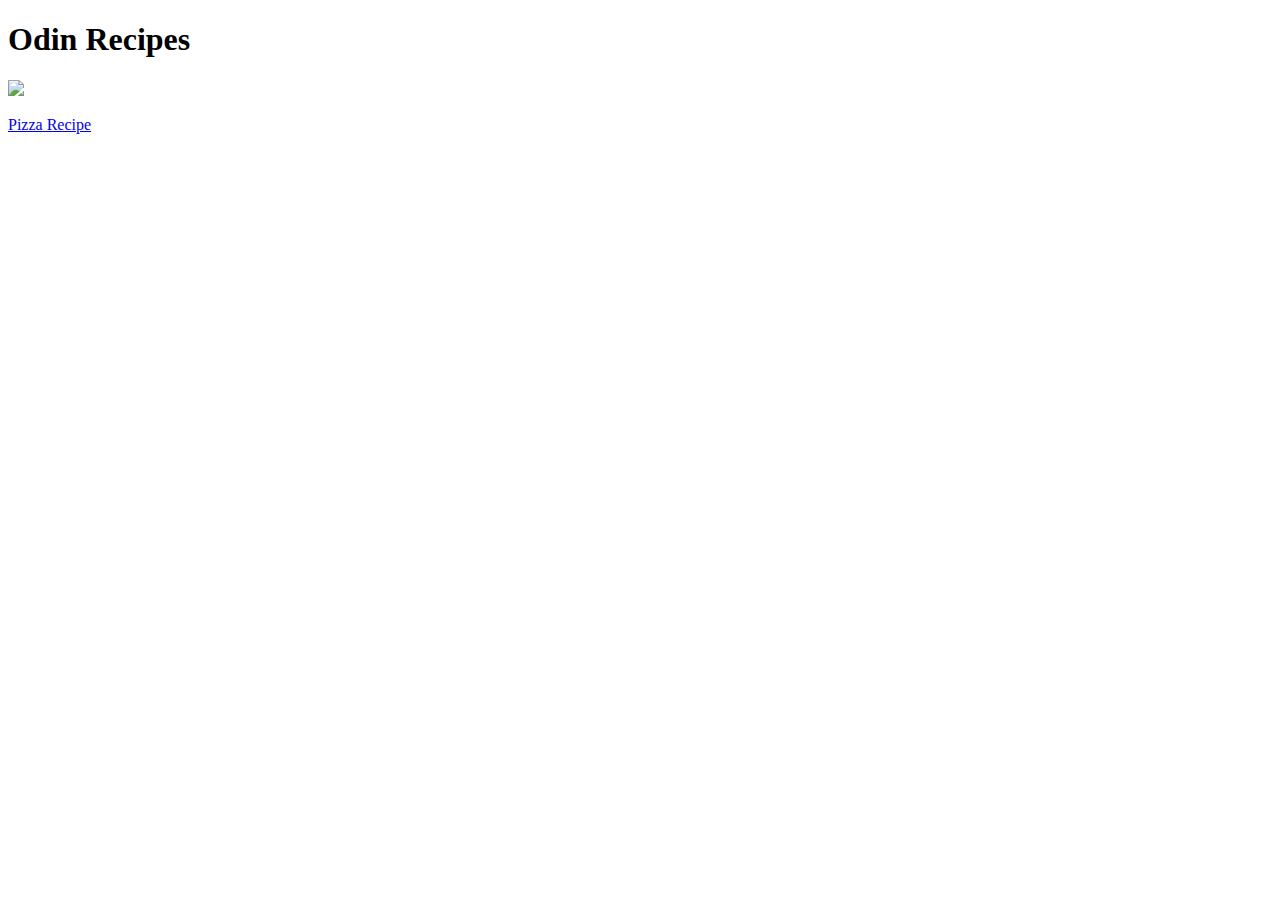
==== index.html @ e553066b "Add index.html" ====
<!DOCTYPE html>

<html lang="en">
  <head>  
    <meta charset="UTF-8">
    <title>Recipes</title>
  </head>

  <body>
    <h1>Odin Recipes</h1>
    <img width="400px" src="https://assets.bonappetit.com/photos/5e7a6c79edf206000862e452/1:1/w_1519,h_1519,c_limit/Cooking-Home-Collection.jpg">
    <p></p>
    <a href="recipes/pizza.html">Pizza Recipe</a>
  </body>

</html>
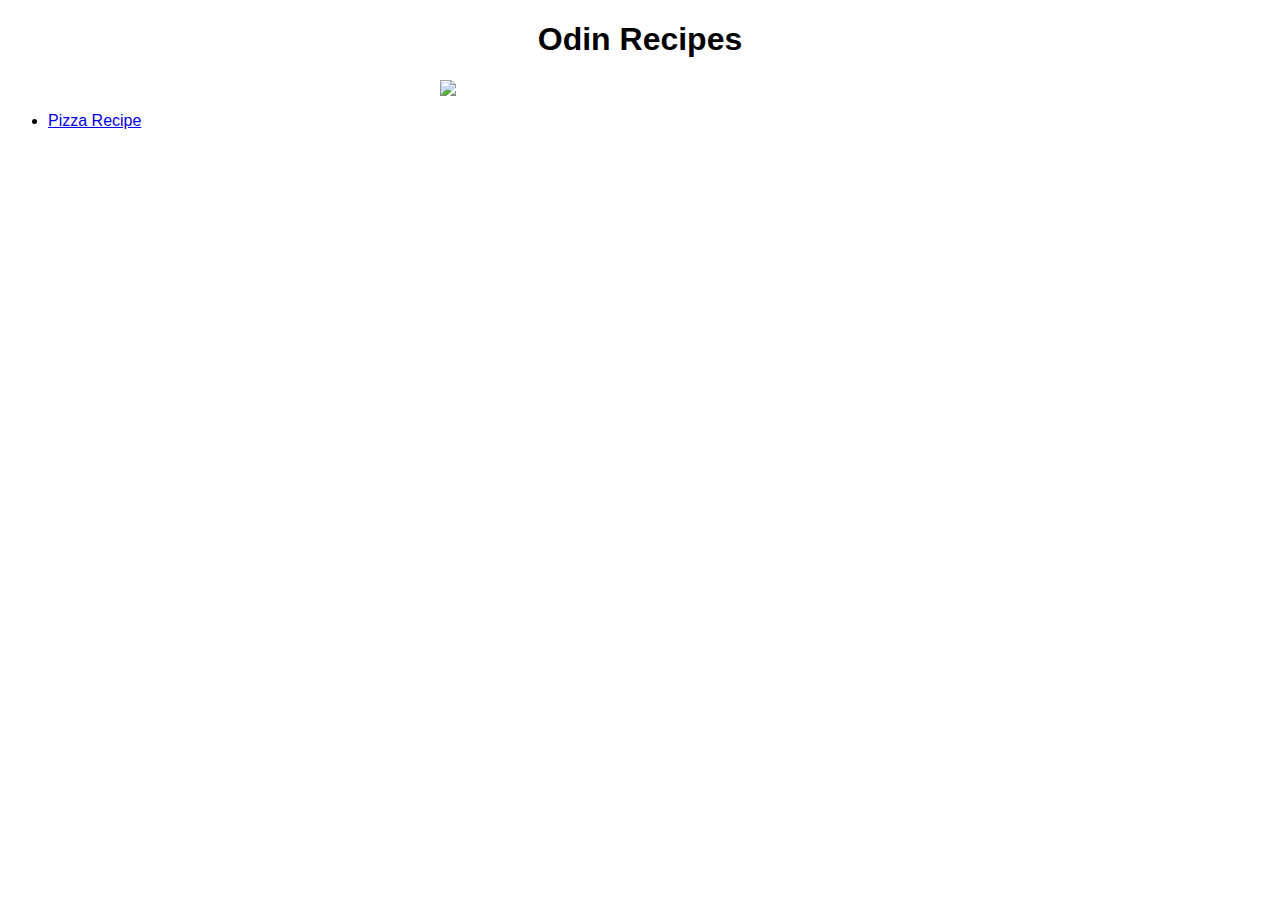
==== commit 649779fd: "added CSS" ====
--- a/index.html
+++ b/index.html
@@ -4,13 +4,18 @@
   <head>  
     <meta charset="UTF-8">
     <title>Recipes</title>
+    <link rel="stylesheet" href="styles/styles.css">
   </head>
 
   <body>
     <h1>Odin Recipes</h1>
-    <img width="400px" src="https://assets.bonappetit.com/photos/5e7a6c79edf206000862e452/1:1/w_1519,h_1519,c_limit/Cooking-Home-Collection.jpg">
+    <img src="https://assets.bonappetit.com/photos/5e7a6c79edf206000862e452/1:1/w_1519,h_1519,c_limit/Cooking-Home-Collection.jpg">
     <p></p>
-    <a href="recipes/pizza.html">Pizza Recipe</a>
+    <ul>
+      <li>
+        <a href="recipes/pizza.html">Pizza Recipe</a>
+      </li>
+    </ul>
   </body>
 
 </html>--- a/styles/styles.css
+++ b/styles/styles.css
@@ -0,0 +1,14 @@
+body{
+    font-family: Arial, Helvetica, sans-serif;
+}
+
+h1{
+    text-align: center;
+}
+
+img{
+    display: block;
+    margin-left: auto;
+    margin-right: auto;
+    width: 400px;
+}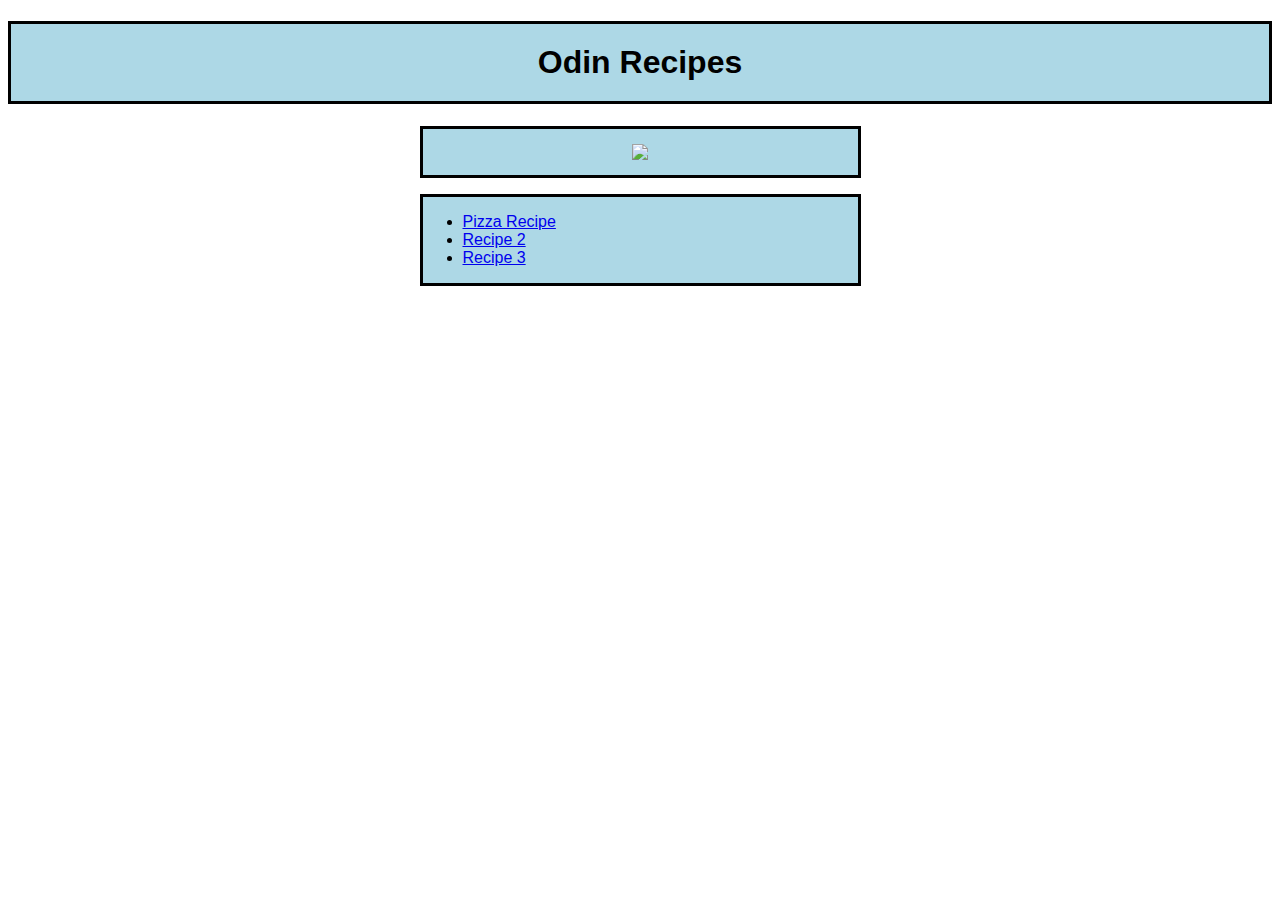
==== commit da8214ff: "added more style" ====
--- a/index.html
+++ b/index.html
@@ -8,14 +8,30 @@
   </head>
 
   <body>
-    <h1>Odin Recipes</h1>
-    <img src="https://assets.bonappetit.com/photos/5e7a6c79edf206000862e452/1:1/w_1519,h_1519,c_limit/Cooking-Home-Collection.jpg">
+    <h1 class="header">Odin Recipes</h1>
+
+    <div class="image-div">
+      <img class="index-image" src="https://assets.bonappetit.com/photos/5e7a6c79edf206000862e452/1:1/w_1519,h_1519,c_limit/Cooking-Home-Collection.jpg">
+    </div>
+
     <p></p>
-    <ul>
-      <li>
+
+    <div class="list-div">
+    <ul class="list">
+      <li class="list-item">
         <a href="recipes/pizza.html">Pizza Recipe</a>
       </li>
+
+      <li class="list-item">
+        <a href="recipes/pizza.html">Recipe 2</a>
+      </li>
+
+      <li class="list-item">
+        <a href="recipes/pizza.html">Recipe 3</a>
+      </li>
     </ul>
+    </div>
+
   </body>
 
 </html>--- a/styles/styles.css
+++ b/styles/styles.css
@@ -1,14 +1,46 @@
-body{
+*{
     font-family: Arial, Helvetica, sans-serif;
 }
 
-h1{
+.header{
+    background-color: lightblue;
     text-align: center;
+    padding: 20px;
+    border: 3px solid black;
 }
 
-img{
-    display: block;
-    margin-left: auto;
-    margin-right: auto;
+.index-image{
     width: 400px;
-}+    height: auto;
+    margin-bottom: -4px;
+    padding: 15px;
+}
+
+.image-div{
+    border: 3px solid black;
+    background-color: lightblue;
+    text-align: center;
+    width: 435px;
+    margin: auto;
+}
+
+.list-div{
+    background-color: lightblue;
+    margin: auto;
+    width: 435px;
+    border: 3px solid black;
+}
+
+.pizza-image{
+    width: 600px;
+    margin-bottom: -4px;
+    padding: 15px;
+    border: 3px solid black;
+}
+
+.pizza-image-div{
+    text-align: center;
+    width: 635px;
+    margin: auto;
+    background-color: lightblue;
+}
